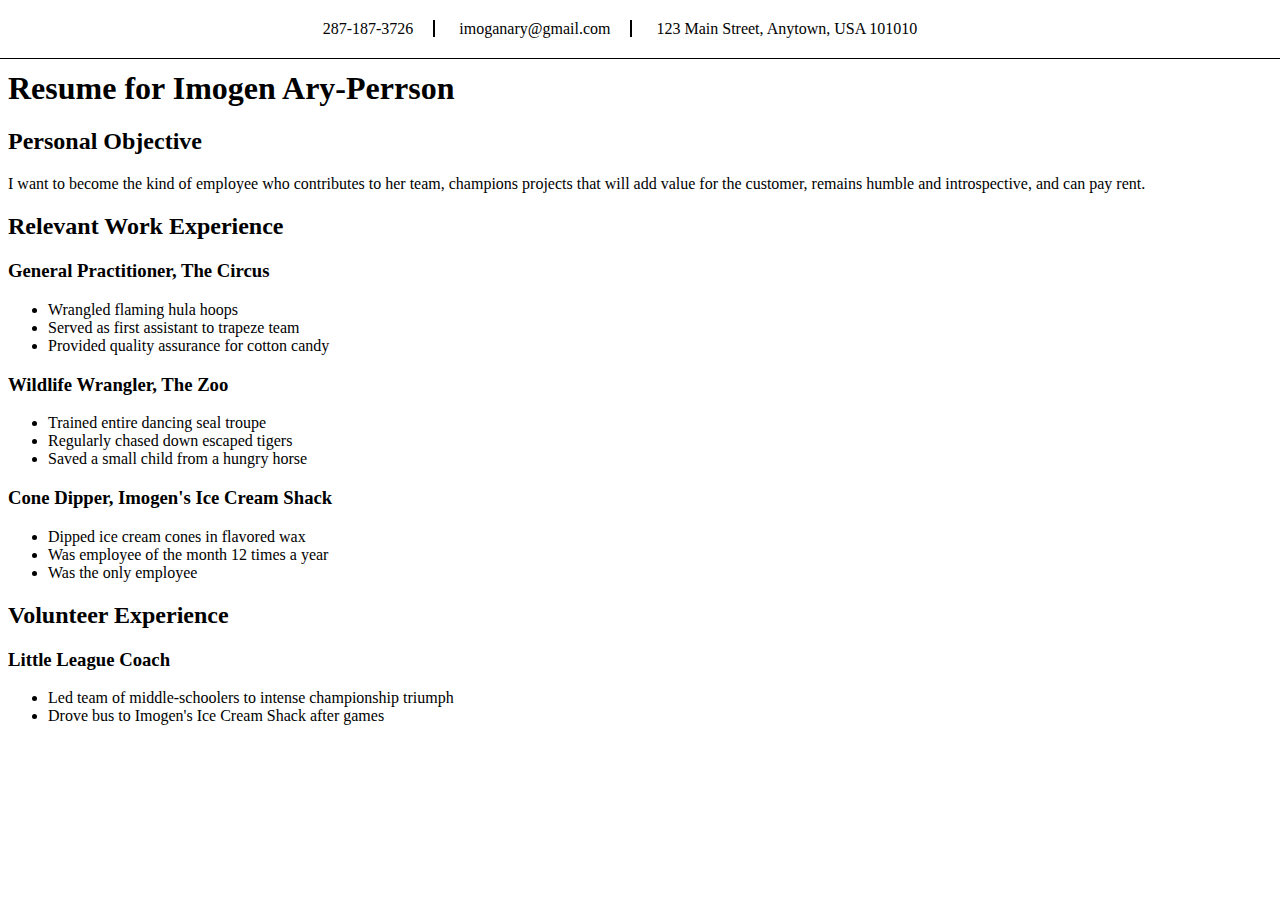
==== css/css-demo/index.html @ d7f04bb3 "octopus and practice-css" ====
<!DOCTYPE html>
<html>
<head>
  <title>Resume</title>
  <!-- We're using Google Fonts, which you can also do on your sites, but you don't need to know how for any assessments in this unit. -->
  <link href='https://fonts.googleapis.com/css?family=Dancing+Script' rel='stylesheet' type='text/css'>
  <link rel="stylesheet" href="styles/elegant-styles.css" type="text/css">
  <link rel="stylesheet" href="styles/fixed-contact.css" type="text/css">
  <link rel="stylesheet" href="styles/practice.css" type="text/css">
</head>
<body>
  <h1 id="resume-title">Resume for Imogen Ary-Perrson</h1>
  <section id="personal-objective">
    <h2>Personal Objective</h2>
    <p>I want to become the kind of employee who contributes to her team, champions projects that will add value for the customer, remains humble and introspective, and can pay rent.</p>
  </section>
  <section id="contact-info">
    <p>287-187-3726</p>
    <p>imoganary@gmail.com</p>
    <p>123 Main Street, Anytown, USA 101010</p>
  </section>

  <section id="work-experience">
    <h2 class="experience-category">Relevant Work Experience</h2>
    <section class="job">
      <h3>General Practitioner, The Circus</h3>
      <ul>
        <li>Wrangled flaming hula hoops</li>
        <li>Served as first assistant to trapeze team</li>
        <li class="featured">Provided quality assurance for cotton candy</li>
      </ul>
    </section>
    <section class="job">
      <h3>Wildlife Wrangler, The Zoo</h3>
      <ul>
        <li>Trained entire dancing seal troupe</li>
        <li>Regularly chased down escaped tigers</li>
        <li class="featured">Saved a small child from a hungry horse</li>
      </ul>
    </section>
    <section class="job">
      <h3>Cone Dipper, Imogen's Ice Cream Shack</h3>
      <ul>
        <li>Dipped ice cream cones in flavored wax</li>
        <li class="featured">Was employee of the month 12 times a year</li>
        <li>Was the only employee</li>
      </ul>
    </section>
  </section>

  <section id="volunteer-experience">
    <h2 class="experience-category">Volunteer Experience</h1>
    <section class="volunteer-gig">
      <h3>Little League Coach</h3>
      <ul>
        <li>Led team of middle-schoolers to intense championship triumph</li>
        <li>Drove bus to Imogen's Ice Cream Shack after games</li>
      </ul>
    </section>
  </section>
</body>
</html>
---- css/css-demo/styles/fixed-contact.css ----
section#contact-info {
  position: fixed;
  top: 0px;
  right: 0px;
  text-align: center;
  width: 100%;
  background-color: white;
  border-bottom: 1px solid black;
  padding: 20px;
}

h1#resume-title {
  margin-top: 70px;
}

section#contact-info p {
  display: inline;
  padding-right: 20px;
  padding-left: 20px;
  border-right: 2px solid black;
}

/* We use the last-of-type selector
to avoid the appearance of an extra border. */

section#contact-info p:last-of-type {
  border-right: none; 
}
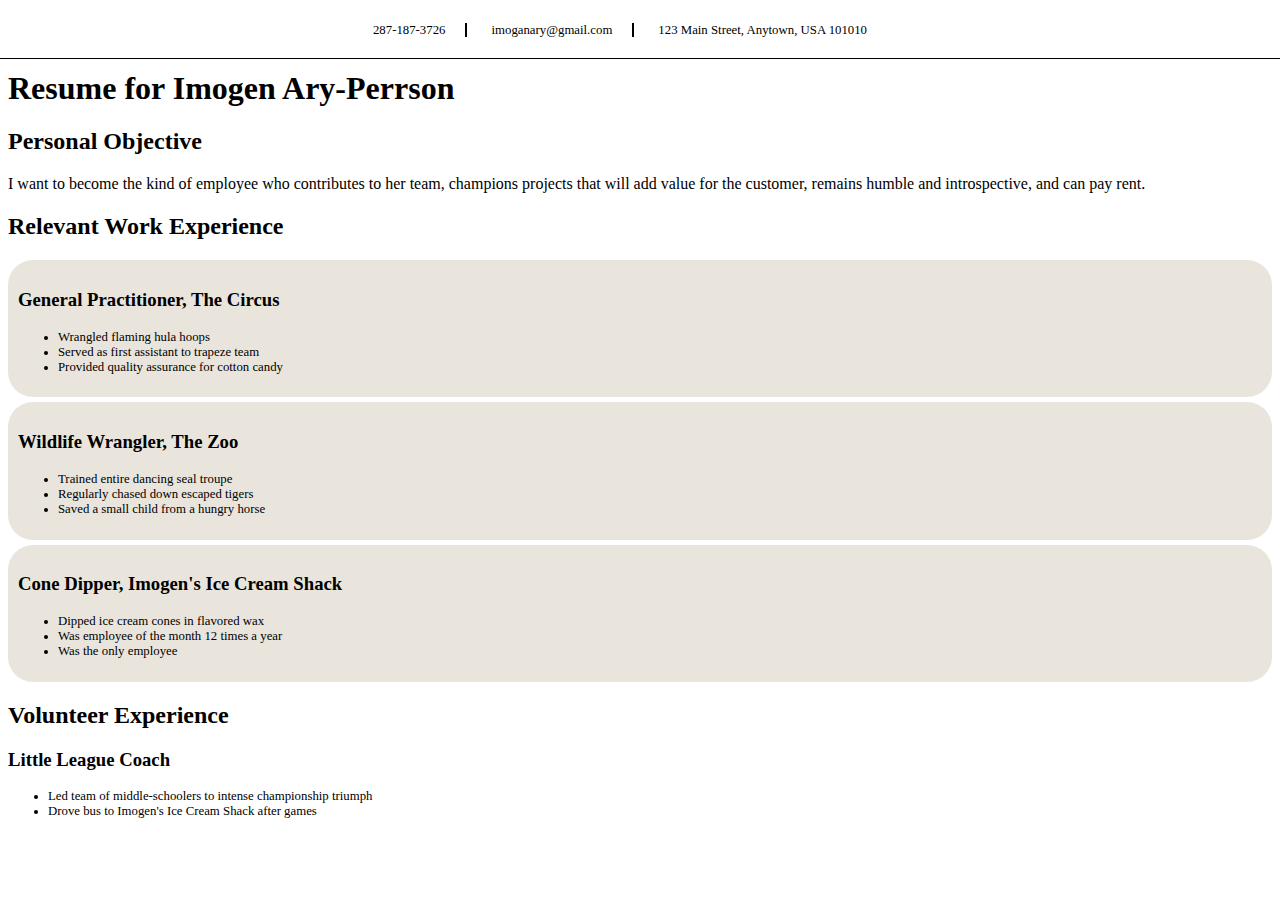
==== commit ba0dc068: "change styles and add practice.css." ====
--- a/css/css-demo/index.html
+++ b/css/css-demo/index.html
@@ -9,11 +9,13 @@
   <link rel="stylesheet" href="styles/practice.css" type="text/css">
 </head>
 <body>
+
   <h1 id="resume-title">Resume for Imogen Ary-Perrson</h1>
   <section id="personal-objective">
     <h2>Personal Objective</h2>
     <p>I want to become the kind of employee who contributes to her team, champions projects that will add value for the customer, remains humble and introspective, and can pay rent.</p>
   </section>
+
   <section id="contact-info">
     <p>287-187-3726</p>
     <p>imoganary@gmail.com</p>
@@ -24,15 +26,16 @@
     <h2 class="experience-category">Relevant Work Experience</h2>
     <section class="job">
       <h3>General Practitioner, The Circus</h3>
-      <ul>
+      <ul class="accomplishments">
         <li>Wrangled flaming hula hoops</li>
         <li>Served as first assistant to trapeze team</li>
         <li class="featured">Provided quality assurance for cotton candy</li>
       </ul>
     </section>
+
     <section class="job">
       <h3>Wildlife Wrangler, The Zoo</h3>
-      <ul>
+      <ul class="accomplishments">
         <li>Trained entire dancing seal troupe</li>
         <li>Regularly chased down escaped tigers</li>
         <li class="featured">Saved a small child from a hungry horse</li>
@@ -40,7 +43,7 @@
     </section>
     <section class="job">
       <h3>Cone Dipper, Imogen's Ice Cream Shack</h3>
-      <ul>
+      <ul class="accomplishments">
         <li>Dipped ice cream cones in flavored wax</li>
         <li class="featured">Was employee of the month 12 times a year</li>
         <li>Was the only employee</li>
@@ -52,11 +55,12 @@
     <h2 class="experience-category">Volunteer Experience</h1>
     <section class="volunteer-gig">
       <h3>Little League Coach</h3>
-      <ul>
+      <ul class="accomplishments">
         <li>Led team of middle-schoolers to intense championship triumph</li>
         <li>Drove bus to Imogen's Ice Cream Shack after games</li>
       </ul>
     </section>
   </section>
+
 </body>
 </html>--- a/css/css-demo/styles/practice.css
+++ b/css/css-demo/styles/practice.css
@@ -0,0 +1,15 @@
+#contact-info p 
+  {
+    font-size: .8em; 
+  }
+.job 
+  {
+    background-color: #e9e5dc;
+    padding: 10px;
+    margin-top: 5px;
+    border-radius: 25px;
+  }
+  .accomplishments 
+  {
+    font-size: .8em;
+  }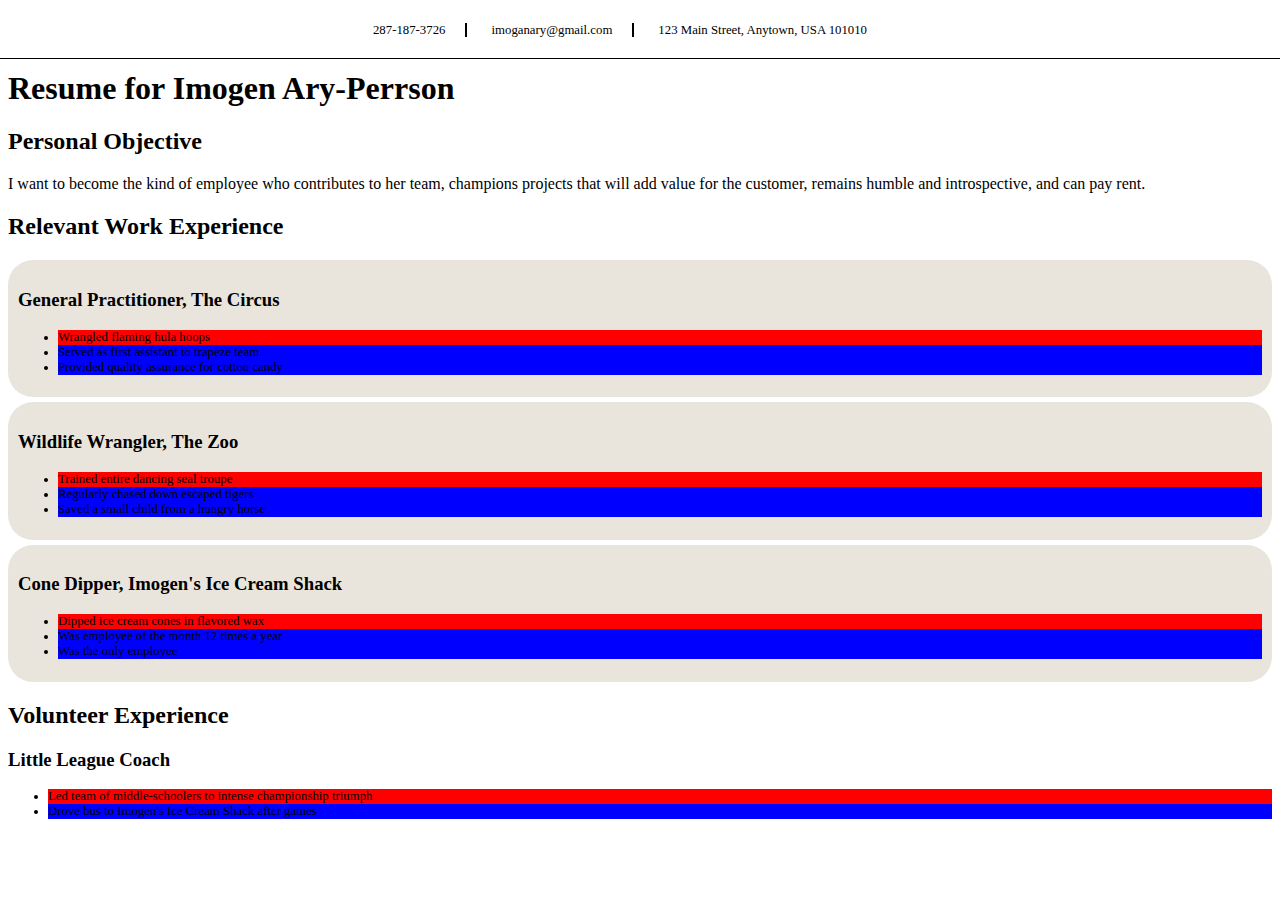
==== commit 82eec037: "delete dupe practice.css" ====
--- a/css/css-demo/index.html
+++ b/css/css-demo/index.html
@@ -23,6 +23,7 @@
   </section>
 
   <section id="work-experience">
+
     <h2 class="experience-category">Relevant Work Experience</h2>
     <section class="job">
       <h3>General Practitioner, The Circus</h3>
@@ -41,6 +42,7 @@
         <li class="featured">Saved a small child from a hungry horse</li>
       </ul>
     </section>
+    
     <section class="job">
       <h3>Cone Dipper, Imogen's Ice Cream Shack</h3>
       <ul class="accomplishments">
@@ -49,6 +51,7 @@
         <li>Was the only employee</li>
       </ul>
     </section>
+
   </section>
 
   <section id="volunteer-experience">
--- a/css/css-demo/styles/practice.css
+++ b/css/css-demo/styles/practice.css
@@ -2,6 +2,7 @@
   {
     font-size: .8em; 
   }
+
 .job 
   {
     background-color: #e9e5dc;
@@ -9,7 +10,20 @@
     margin-top: 5px;
     border-radius: 25px;
   }
+
   .accomplishments 
   {
     font-size: .8em;
+  }
+
+/* Syntax for using a pseudoselector */
+  .accomplishments li:first-of-type 
+  {
+    background-color: red;
+  }
+
+/* Syntax for styling this child element */
+  ul > li 
+  {
+    background-color: blue;
   }